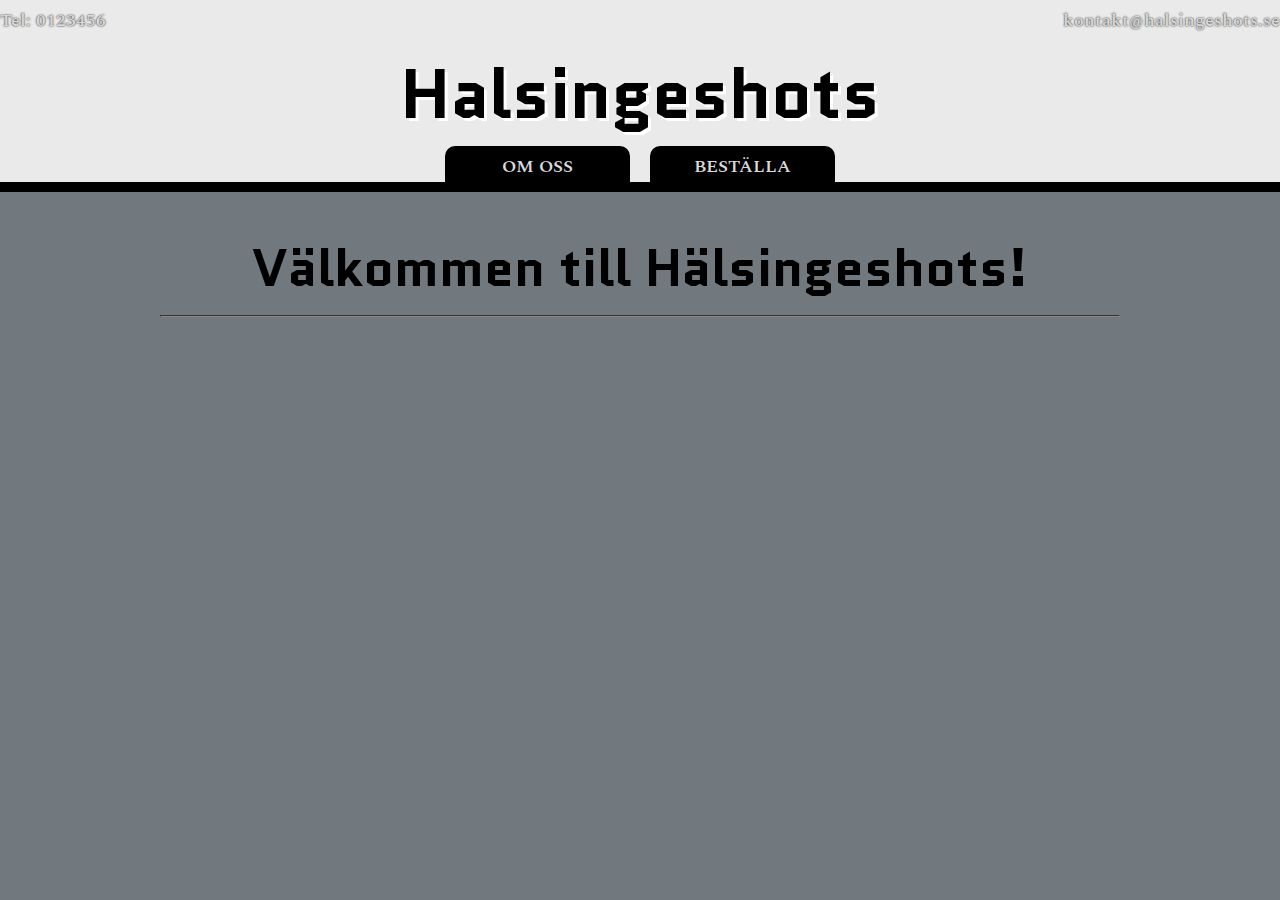
==== index.html @ d553d61d "Add files via upload" ====
<!DOCTYPE html>
<html lang="sv">
    <head>
        <title>Halsingeshots</title>
        <meta charset="utf-8">
        <link href="css/main.css" rel="stylesheet" type="text/css">
        <link rel="preconnect" href="https://fonts.googleapis.com">
        <link rel="preconnect" href="https://fonts.gstatic.com" crossorigin>
        <link href="https://fonts.googleapis.com/css2?family=Quantico:wght@700&family=Spectral:wght@400;600&display=swap" rel="stylesheet">
    </head>
    <body class="startpage">
    	<div class="page">
    		<div class="header">
    			<div class="header-top">
                    <div class="header-top-inner">
                        <p>Tel: 0123456</p>
                        <p>kontakt@halsingeshots.se</p>
                    </div>
    			</div>
    			<div class="header-bottom">
    				<a href="index.html">Halsingeshots</a>
    			</div>
                <div class="menubar">
                    <div class="menubar-inner">
                        <a href="about.html">Om oss</a>
                        <a href="order.html">Beställa</a>
                    </div>
                </div>  			
    		</div>

    		<div class="content">
    			<div class="content-top">
    				<h1>Välkommen till Hälsingeshots!</h1>
                    <hr>
    			</div>
    		</div>
    	</div>
    </body>
</html>
---- css/main.css ----
/* fonts */
h1, h2, h3, h4, h5 {
	margin: 0 0 15px 0;
	font-family: 'Quantico', sans-serif;
	color: #000;
	font-weight: 700;
	line-height: 1.2;
}

h1 {
	font-size: 52px;
}

h3 {
	font-size: 40px;
}

h4 {
	font-size: 32px;
}

p {
	margin: 0;
	font-size: 18px;
	color: #222;
	font-weight: 400;
	font-family: 'Spectral', serif;
	line-height: 1.2;
}

a {
	margin: 0;
	font-size: 18px;
	color: #222;
	font-weight: 400;
	font-family: 'Spectral', serif;
	line-height: 1.2;
	text-decoration: none;
}

/* general */

body {
	margin: 0;
	background-color: #71797E;
}

hr {
	margin-top: 15px;
	margin-bottom: 15px;
	border-color: #888;
}

.btn {
	padding: 8px 16px;
	border: none;
	background: #000;
	color: #d9d9d9;
	cursor: pointer;
}

.btn:hover {
	background: #d9d9d9;
	color: #000;
}

.header {
	margin-bottom: 15px;
	border-bottom: solid 10px #000;
	background-image: url("../images/background.jpg");
	background-color: #ebeaea;
	background-position: center;
	background-repeat: no-repeat;
	background-size: cover;
}

.header-top {
}

.header-top-inner {
	display: flex;
	justify-content: space-between;
	max-width: 1400px;
	margin: 0 auto;
	padding: 10px 0;
}

.header-top p {
	text-shadow: 0 0 2px #000;
	color: #d9d9d9;
	font-weight: 600;
}

.header-bottom a {
	margin: 0 0 15px 0;
	font-size: 70px;
	text-shadow: 3px 3px 0 #fff;
	font-family: 'Quantico', sans-serif;
	color: #000;
	font-weight: 700;
	line-height: 1.2;
}

.header-bottom {
	max-width: 1400px;
	margin: 10px auto;
	text-align: center;
}

.menubar {
}

.menubar,
.menubar-inner {
	display: flex;
	align-items: center;
	justify-content: center;
}

.menubar a {
	min-width: 165px;
	padding: 10px 10px 5px 10px;
	margin-left: 10px;
	margin-right: 10px;
	background-color: #000;
	border-radius: 10px 10px 0 0 ;
	text-align: center;
	text-transform: uppercase;
	color: #d9d9d9;
	font-weight: 600;
}

.content {
	max-width: 1400px;
	margin-right: auto;
	margin-left: auto;
}

.content-top {
	max-width: 75%;
	margin-left: auto;
	margin-right: auto;
	padding-top: 30px;
	padding-bottom: 30px;
	text-align: center;
}

.content-top img {
	padding-top: 30px;
	max-width: 300px;
	height: auto;
}

.content-middle {
	display: flex;
	justify-content: center;
	align-items: center;
}

.content-middle-form,
.content-middle-img {
	width: 30%;
	text-align: center;
}

.content-middle-img img {
	max-width: 300px;
}

.content-middle-form input {
	padding: 5px;
	margin-right: auto;
	margin-left: auto;
	width: 100%;
	max-width: 300px;
}
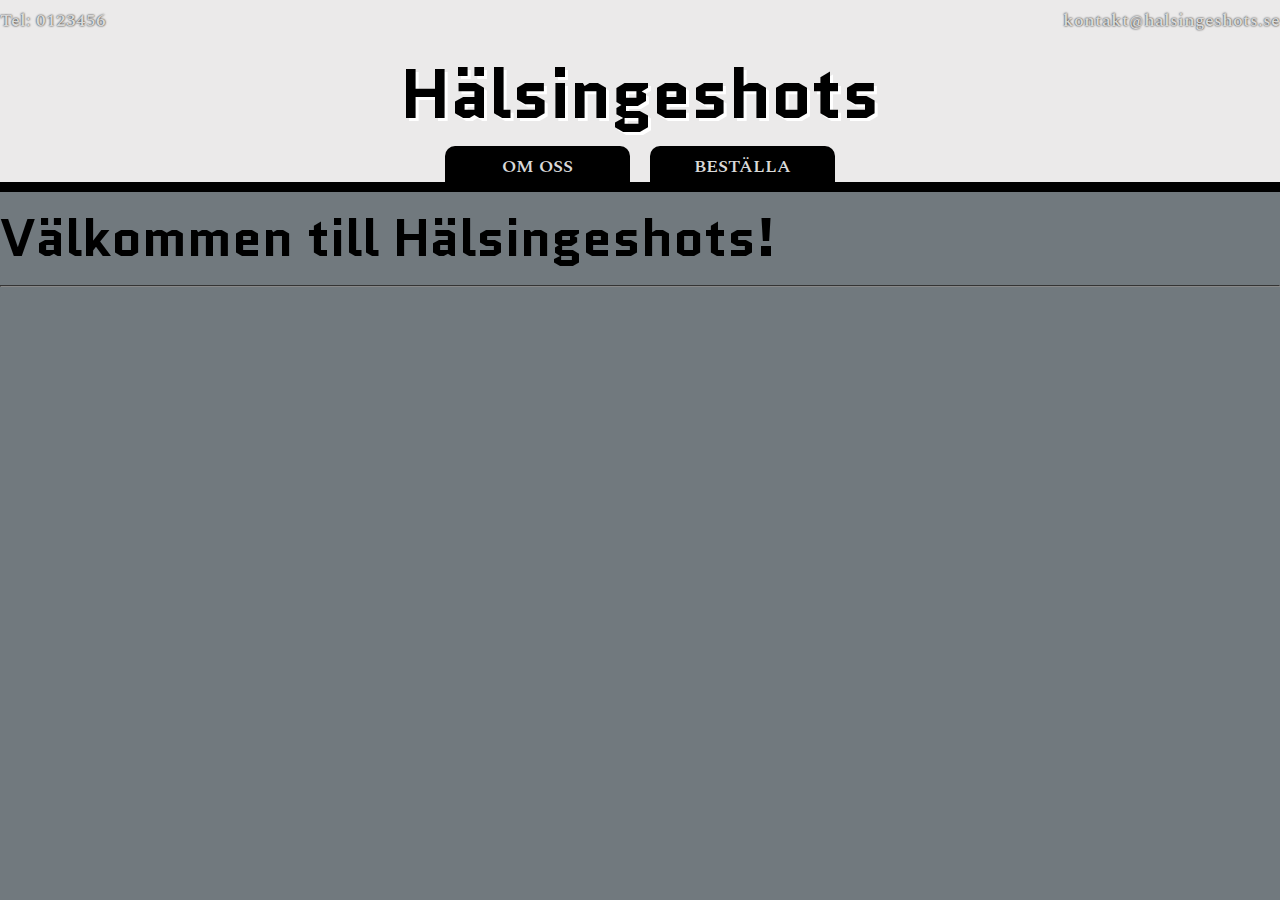
==== commit 7494188a: "211122" ====
--- a/index.html
+++ b/index.html
@@ -18,7 +18,7 @@
                     </div>
     			</div>
     			<div class="header-bottom">
-    				<a href="index.html">Halsingeshots</a>
+    				<a href="index.html">Hälsingeshots</a>
     			</div>
                 <div class="menubar">
                     <div class="menubar-inner">
--- a/css/main.css
+++ b/css/main.css
@@ -67,14 +67,8 @@
 .header {
 	margin-bottom: 15px;
 	border-bottom: solid 10px #000;
-	background-image: url("../images/background.jpg");
 	background-color: #ebeaea;
 	background-position: center;
-	background-repeat: no-repeat;
-	background-size: cover;
-}
-
-.header-top {
 }
 
 .header-top-inner {
@@ -128,49 +122,4 @@
 	text-transform: uppercase;
 	color: #d9d9d9;
 	font-weight: 600;
-}
-
-.content {
-	max-width: 1400px;
-	margin-right: auto;
-	margin-left: auto;
-}
-
-.content-top {
-	max-width: 75%;
-	margin-left: auto;
-	margin-right: auto;
-	padding-top: 30px;
-	padding-bottom: 30px;
-	text-align: center;
-}
-
-.content-top img {
-	padding-top: 30px;
-	max-width: 300px;
-	height: auto;
-}
-
-.content-middle {
-	display: flex;
-	justify-content: center;
-	align-items: center;
-}
-
-.content-middle-form,
-.content-middle-img {
-	width: 30%;
-	text-align: center;
-}
-
-.content-middle-img img {
-	max-width: 300px;
-}
-
-.content-middle-form input {
-	padding: 5px;
-	margin-right: auto;
-	margin-left: auto;
-	width: 100%;
-	max-width: 300px;
 }